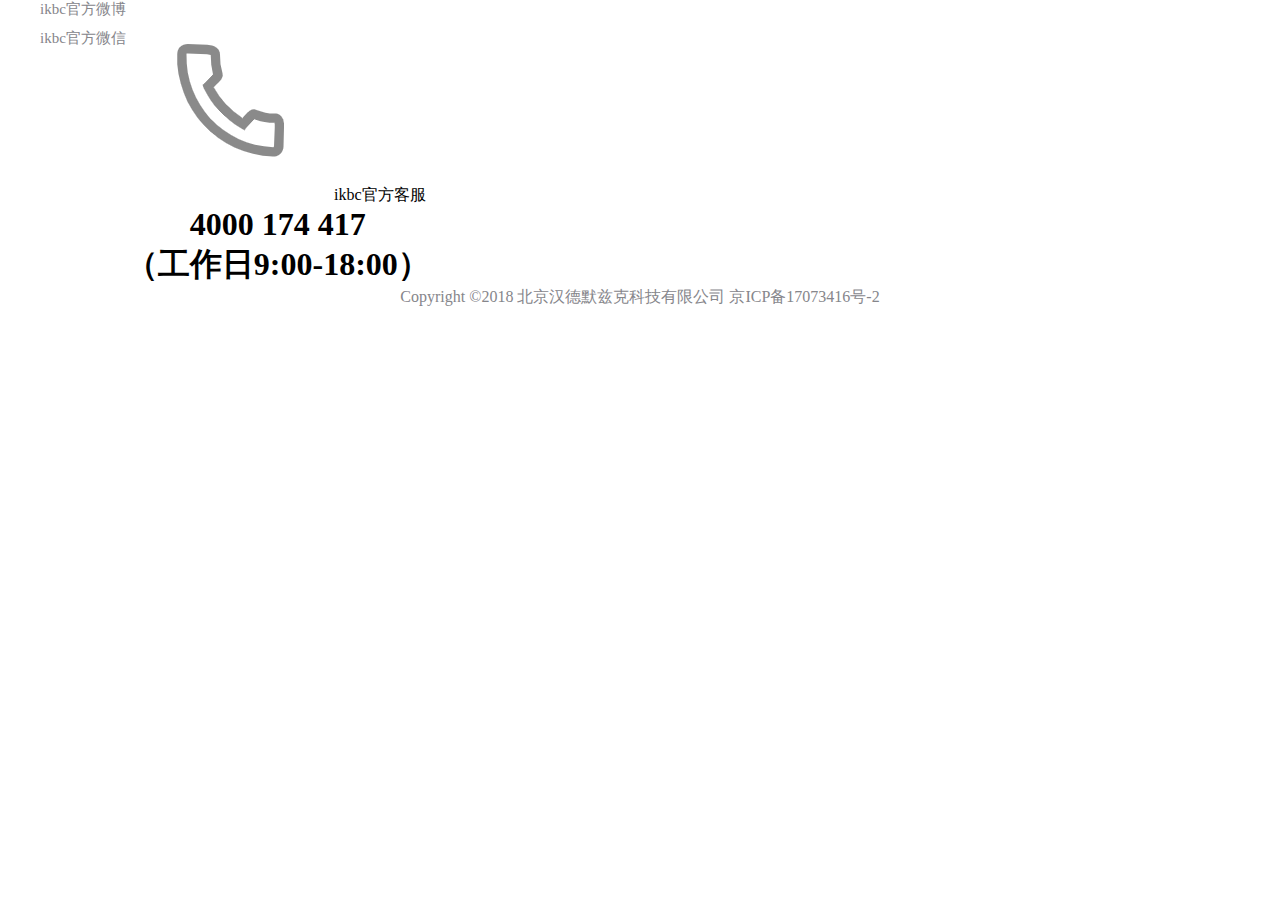
==== public/footer.html @ f583baa2 "页头、页脚部分代码" ====
<!DOCTYPE html>
<html lang="zh">
<head>
    <meta charset="UTF-8">
    <meta name="viewport" content="width=device-width, initial-scale=1.0">
    <meta http-equiv="X-UA-Compatible" content="ie=edge">
    <title>网页脚</title>
    <link rel="stylesheet" href="css/footer.css">
</head>
<body>
    <footer>
        <div>
            <ul>
                <li>ikbc官方微博</li>
                <li>ikbc官方微信</li>
            </ul>
            <div>
                <img src="images/serve.png">
                <span>ikbc官方客服</span>
                <h1>4000 174 417</h1>
                <h1>（工作日9:00-18:00）</h1>
            </div>
        </div>
        <span>Copyright ©2018 北京汉德默兹克科技有限公司 京ICP备17073416号-2</span>
    </footer>
</body>
</html>
---- public/css/footer.css ----
*{
    margin: 0;
    padding: 0;
}
footer{
    width: 1200px;
    margin: 0 auto;
    text-align: center;
}
footer>div{
    display: flex;
    /* 改写弹性布局了 */
}
footer>span{
    color: #86868b;
}
footer ul{
    list-style: none;
}
footer ul>li{
    font-size: 15px;
    margin-bottom: 10px;
    color: #86868b;
}
footer>div>div{

}
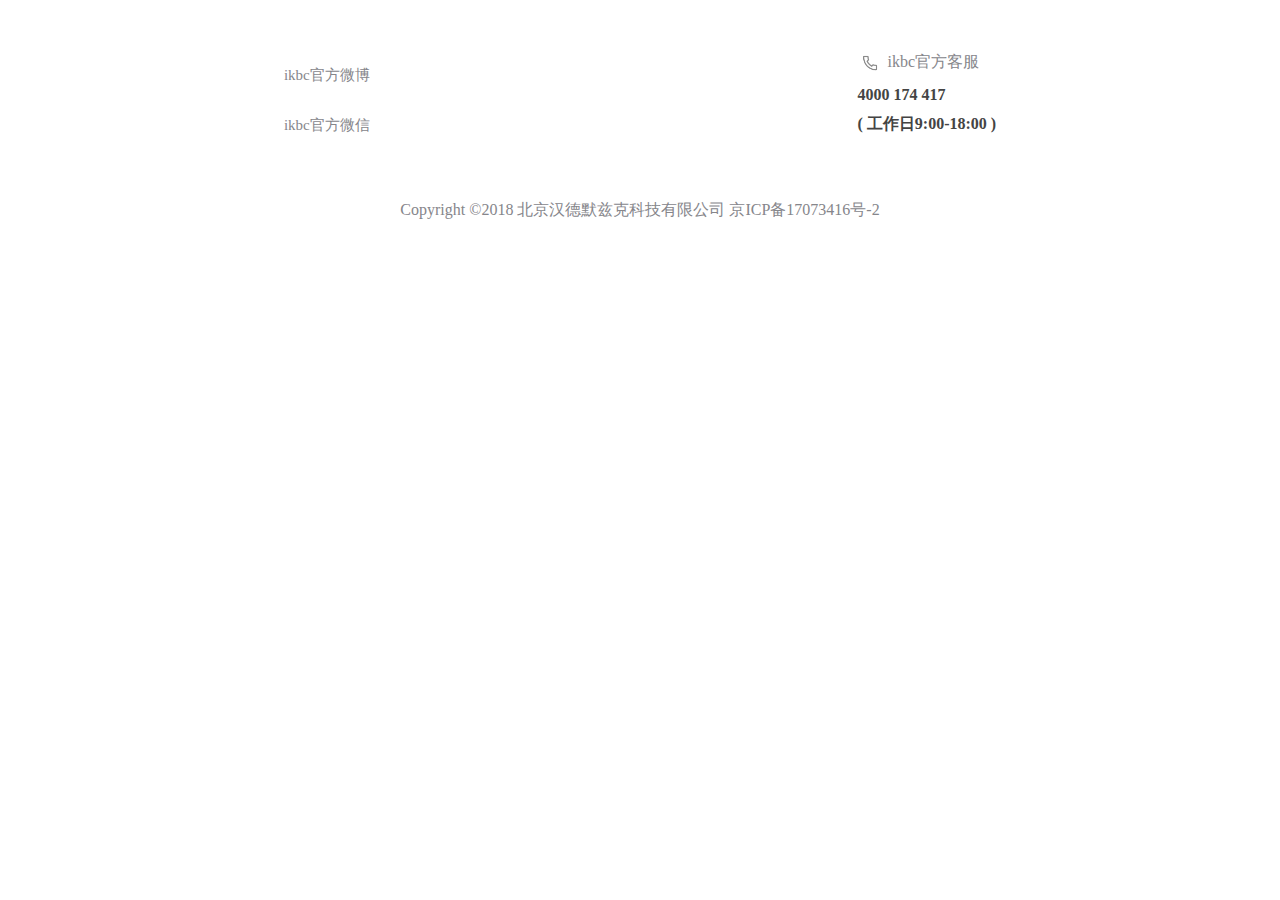
==== commit e5a76ccb: "网页头部尾部" ====
--- a/public/footer.html
+++ b/public/footer.html
@@ -18,7 +18,7 @@
                 <img src="images/serve.png">
                 <span>ikbc官方客服</span>
                 <h1>4000 174 417</h1>
-                <h1>（工作日9:00-18:00）</h1>
+                <h1>( 工作日9:00-18:00 )</h1>
             </div>
         </div>
         <span>Copyright ©2018 北京汉德默兹克科技有限公司 京ICP备17073416号-2</span>
--- a/public/css/footer.css
+++ b/public/css/footer.css
@@ -1,27 +1,57 @@
+/* cssreset */
 *{
     margin: 0;
     padding: 0;
 }
+/* 网页脚整体样式及定位 */
 footer{
     width: 1200px;
     margin: 0 auto;
     text-align: center;
 }
-footer>div{
-    display: flex;
-    /* 改写弹性布局了 */
+/* 使用弹性布局给联系方式和客服做布局 */
+/* 先做好弹性容器内ul和div内的布局 */
+footer ul{
+    text-align: center;
 }
-footer>span{
+footer ul>li{
+    height: 50px;
+    line-height: 50px;
+}
+footer span{
     color: #86868b;
 }
 footer ul{
+    height: 100px;
     list-style: none;
+    margin-top: 50px;
 }
 footer ul>li{
     font-size: 15px;
-    margin-bottom: 10px;
     color: #86868b;
 }
 footer>div>div{
-
+    height: 100px;
+    text-align: left;
+    margin-top: 50px;
+}
+footer>div>div>img{
+    width: 26px;
+    vertical-align: middle;
+}
+footer>div>div>h1{
+    font-size: 16px;
+    color: rgb(68, 68, 68);
+    margin-top: 10px;
+}
+/* footer>div>div>div{
+    display: inline-block;
+    height: 26px;
+    line-height: 26px;
+} */
+/* 弹性布局 */
+footer>div{
+    height: 200px;
+    display: flex;
+    justify-content: space-around;
 }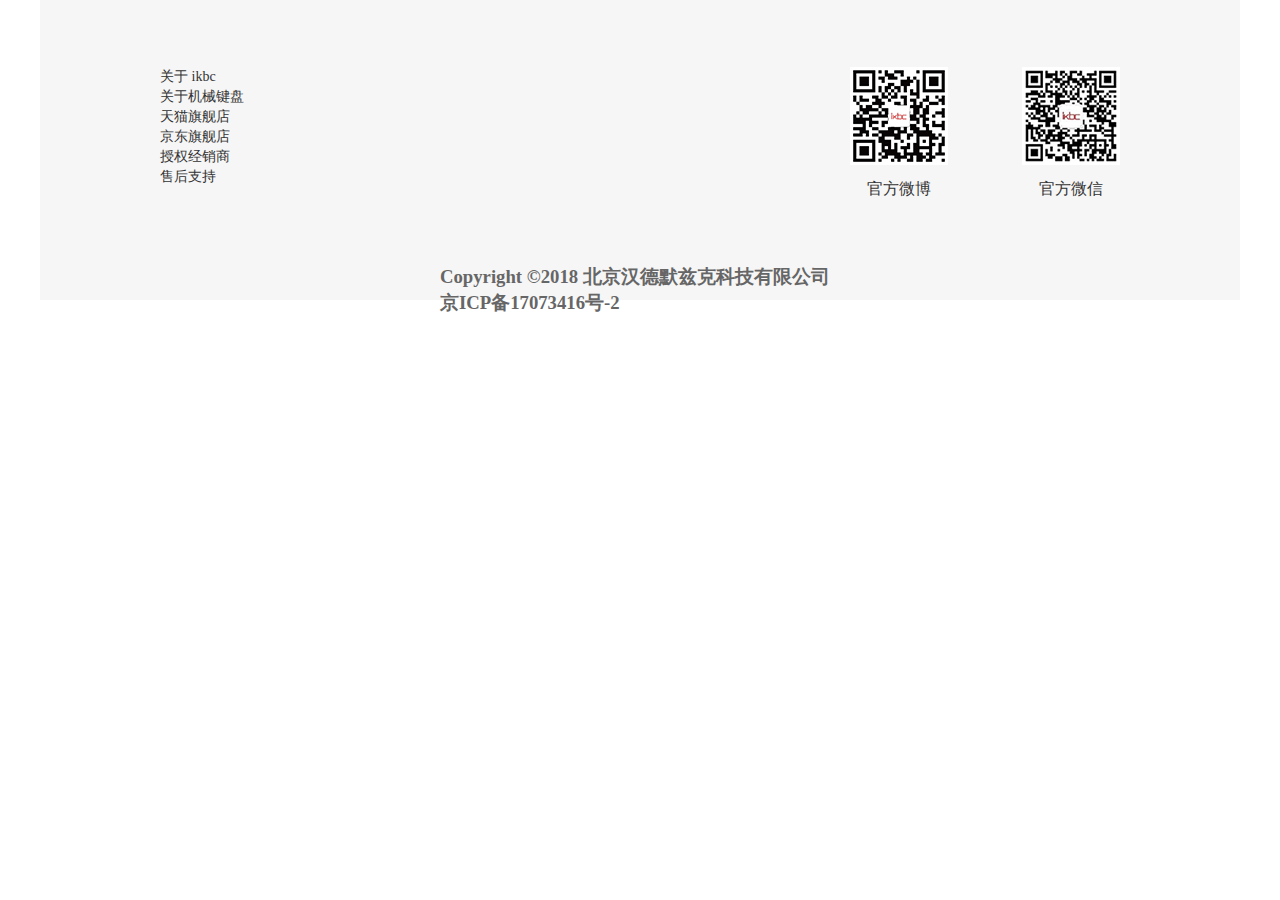
==== commit 430a38e5: "网页尾部" ====
--- a/public/footer.html
+++ b/public/footer.html
@@ -1,27 +1,49 @@
 <!DOCTYPE html>
-<html lang="zh">
+<html lang="en">
 <head>
     <meta charset="UTF-8">
     <meta name="viewport" content="width=device-width, initial-scale=1.0">
     <meta http-equiv="X-UA-Compatible" content="ie=edge">
-    <title>网页脚</title>
+    <title>网页底部</title>
     <link rel="stylesheet" href="css/footer.css">
 </head>
 <body>
     <footer>
-        <div>
+        <div class="footerContent">
+            <!-- 左侧列表 -->
             <ul>
-                <li>ikbc官方微博</li>
-                <li>ikbc官方微信</li>
+                <li>
+                    <a href="">关于 ikbc</a>
+                </li>
+                <li>
+                    <a href="">关于机械键盘</a>
+                </li>
+                <li>
+                    <a href="">天猫旗舰店</a>
+                </li>
+                <li>
+                    <a href="">京东旗舰店</a>
+                </li>
+                <li>
+                    <a href="">授权经销商</a>
+                </li>
+                <li>
+                    <a href="">售后支持</a>
+                </li>
             </ul>
+            <!-- 右侧二维码 -->
             <div>
-                <img src="images/serve.png">
-                <span>ikbc官方客服</span>
-                <h1>4000 174 417</h1>
-                <h1>( 工作日9:00-18:00 )</h1>
+                <div>
+                    <img src="images/resource/weibo.jpg" alt="官方微博 ikbc">
+                    <p>官方微博</p>
+                </div>
+                <div>
+                    <img src="images/resource/wechat.jpg" alt="官方微信公众号 ikbc">
+                    <p>官方微信</p>
+                </div>
             </div>
         </div>
-        <span>Copyright ©2018 北京汉德默兹克科技有限公司 京ICP备17073416号-2</span>
+        <h3>Copyright ©2018 北京汉德默兹克科技有限公司 京ICP备17073416号-2</h3>
     </footer>
 </body>
 </html>--- a/public/css/footer.css
+++ b/public/css/footer.css
@@ -1,57 +1,62 @@
-/* cssreset */
 *{
     margin: 0;
     padding: 0;
 }
-/* 网页脚整体样式及定位 */
+/* 网页尾部大布局,宽高等 */
 footer{
     width: 1200px;
+    height: 300px;
     margin: 0 auto;
+    background-color: #f6f6f6;
+    position: relative;
+}
+/* 弹性布局容器样式(大) */
+.footerContent{
+    display: flex;
+    flex-wrap: nowrap;
+    justify-content: space-between;
+}
+/* 列表布局 */
+.footerContent>ul{
+    list-style: none;
+    margin-top: 67px;
+    margin-left: 120px;
+}
+.footerContent>ul>li{
+    height: 20px;
+}
+.footerContent>ul>li>a{
+    text-decoration: none;
+    font-size: 14px;
+    color: #333;
+}
+/* 弹性布局容器样式(小) */
+.footerContent>div{
+    margin-top: 67px;
+    margin-right: 120px;
+    width: 270px;
+    display: flex;
+    flex-wrap: nowrap;
+    justify-content: space-between;
+}
+.footerContent>div>div{
     text-align: center;
 }
-/* 使用弹性布局给联系方式和客服做布局 */
-/* 先做好弹性容器内ul和div内的布局 */
-footer ul{
-    text-align: center;
-}
-footer ul>li{
-    height: 50px;
-    line-height: 50px;
-}
-footer span{
-    color: #86868b;
-}
-footer ul{
-    height: 100px;
-    list-style: none;
-    margin-top: 50px;
-}
-footer ul>li{
-    font-size: 15px;
-    color: #86868b;
-}
-footer>div>div{
-    height: 100px;
-    text-align: left;
-    margin-top: 50px;
-}
-footer>div>div>img{
-    width: 26px;
-    vertical-align: middle;
-}
-footer>div>div>h1{
+.footerContent>div p{
+    color: #333;
     font-size: 16px;
-    color: rgb(68, 68, 68);
     margin-top: 10px;
 }
-/* footer>div>div>div{
-    display: inline-block;
-    height: 26px;
-    line-height: 26px;
-} */
-/* 弹性布局 */
-footer>div{
-    height: 200px;
-    display: flex;
-    justify-content: space-around;
+
+
+
+footer h3{
+    display: block;
+    width: 400px;
+    height: 16px;
+    position: absolute;
+    left: 50%;
+    bottom: 20px;
+    margin-left: -200px;
+    color: #666;
 }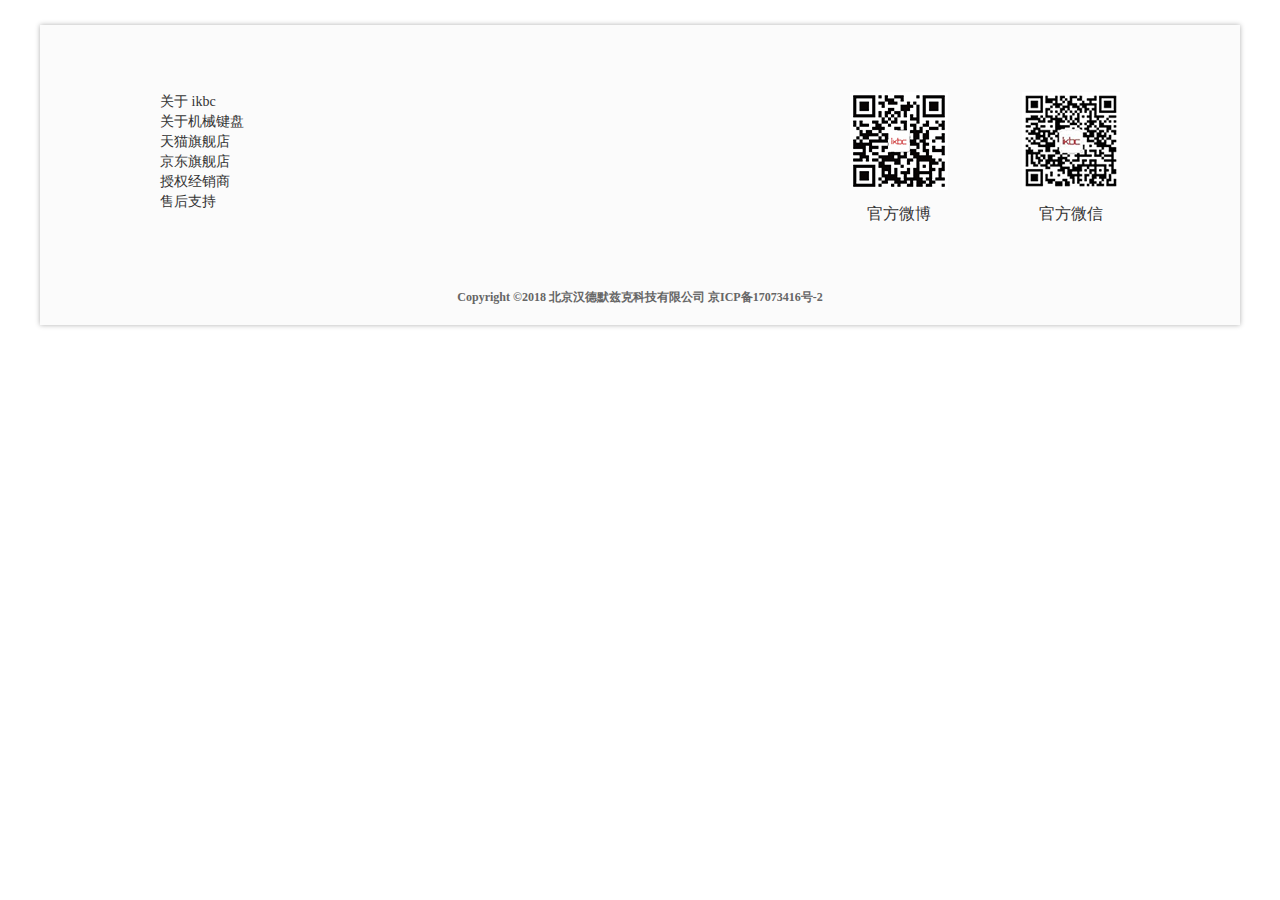
==== commit f9b6abd1: "开始新页面series" ====
--- a/public/footer.html
+++ b/public/footer.html
@@ -1,49 +1,49 @@
 <!DOCTYPE html>
 <html lang="en">
-<head>
-    <meta charset="UTF-8">
-    <meta name="viewport" content="width=device-width, initial-scale=1.0">
-    <meta http-equiv="X-UA-Compatible" content="ie=edge">
+  <head>
+    <meta charset="UTF-8" />
+    <meta name="viewport" content="width=device-width, initial-scale=1.0" />
+    <meta http-equiv="X-UA-Compatible" content="ie=edge" />
     <title>网页底部</title>
-    <link rel="stylesheet" href="css/footer.css">
-</head>
-<body>
+    <link rel="stylesheet" href="css/footer.css" />
+  </head>
+  <body>
     <footer>
-        <div class="footerContent">
-            <!-- 左侧列表 -->
-            <ul>
-                <li>
-                    <a href="">关于 ikbc</a>
-                </li>
-                <li>
-                    <a href="">关于机械键盘</a>
-                </li>
-                <li>
-                    <a href="">天猫旗舰店</a>
-                </li>
-                <li>
-                    <a href="">京东旗舰店</a>
-                </li>
-                <li>
-                    <a href="">授权经销商</a>
-                </li>
-                <li>
-                    <a href="">售后支持</a>
-                </li>
-            </ul>
-            <!-- 右侧二维码 -->
-            <div>
-                <div>
-                    <img src="images/resource/weibo.jpg" alt="官方微博 ikbc">
-                    <p>官方微博</p>
-                </div>
-                <div>
-                    <img src="images/resource/wechat.jpg" alt="官方微信公众号 ikbc">
-                    <p>官方微信</p>
-                </div>
-            </div>
+      <div class="footerContent">
+        <!-- 左侧列表 -->
+        <ul>
+          <li>
+            <a href="">关于 ikbc</a>
+          </li>
+          <li>
+            <a href="">关于机械键盘</a>
+          </li>
+          <li>
+            <a href="">天猫旗舰店</a>
+          </li>
+          <li>
+            <a href="">京东旗舰店</a>
+          </li>
+          <li>
+            <a href="">授权经销商</a>
+          </li>
+          <li>
+            <a href="">售后支持</a>
+          </li>
+        </ul>
+        <!-- 右侧二维码 -->
+        <div>
+          <div>
+            <img src="images/resource/weibo.jpg" alt="官方微博 ikbc" />
+            <p>官方微博</p>
+          </div>
+          <div>
+            <img src="images/resource/wechat.jpg" alt="官方微信公众号 ikbc" />
+            <p>官方微信</p>
+          </div>
         </div>
-        <h3>Copyright ©2018 北京汉德默兹克科技有限公司 京ICP备17073416号-2</h3>
+      </div>
+      <h3>Copyright ©2018 北京汉德默兹克科技有限公司 京ICP备17073416号-2</h3>
     </footer>
-</body>
-</html>+  </body>
+</html>
--- a/public/css/footer.css
+++ b/public/css/footer.css
@@ -1,62 +1,65 @@
-*{
-    margin: 0;
-    padding: 0;
+* {
+  margin: 0;
+  padding: 0;
 }
 /* 网页尾部大布局,宽高等 */
-footer{
-    width: 1200px;
-    height: 300px;
-    margin: 0 auto;
-    background-color: #f6f6f6;
-    position: relative;
+footer {
+  width: 1200px;
+  height: 300px;
+  margin: 25px auto;
+  background-color: #fbfbfb;
+  /* background-image: url("../images/resource/footerbg.png");
+    background-repeat: repeat-x; */
+  position: relative;
+  box-shadow: 0 0 5px #00000050;
 }
 /* 弹性布局容器样式(大) */
-.footerContent{
-    display: flex;
-    flex-wrap: nowrap;
-    justify-content: space-between;
+.footerContent {
+  display: flex;
+  flex-wrap: nowrap;
+  justify-content: space-between;
 }
 /* 列表布局 */
-.footerContent>ul{
-    list-style: none;
-    margin-top: 67px;
-    margin-left: 120px;
+.footerContent > ul {
+  list-style: none;
+  margin-top: 67px;
+  margin-left: 120px;
 }
-.footerContent>ul>li{
-    height: 20px;
+.footerContent > ul > li {
+  height: 20px;
 }
-.footerContent>ul>li>a{
-    text-decoration: none;
-    font-size: 14px;
-    color: #333;
+.footerContent > ul > li > a {
+  text-decoration: none;
+  font-size: 14px;
+  color: #333;
 }
 /* 弹性布局容器样式(小) */
-.footerContent>div{
-    margin-top: 67px;
-    margin-right: 120px;
-    width: 270px;
-    display: flex;
-    flex-wrap: nowrap;
-    justify-content: space-between;
+.footerContent > div {
+  margin-top: 67px;
+  margin-right: 120px;
+  width: 270px;
+  display: flex;
+  flex-wrap: nowrap;
+  justify-content: space-between;
 }
-.footerContent>div>div{
-    text-align: center;
+.footerContent > div > div {
+  text-align: center;
 }
-.footerContent>div p{
-    color: #333;
-    font-size: 16px;
-    margin-top: 10px;
+.footerContent > div p {
+  color: #333;
+  font-size: 16px;
+  margin-top: 10px;
 }
 
-
-
-footer h3{
-    display: block;
-    width: 400px;
-    height: 16px;
-    position: absolute;
-    left: 50%;
-    bottom: 20px;
-    margin-left: -200px;
-    color: #666;
-}+footer h3 {
+  text-align: center;
+  display: block;
+  width: 400px;
+  height: 16px;
+  position: absolute;
+  left: 50%;
+  bottom: 20px;
+  margin-left: -200px;
+  font-size: 12px;
+  color: #666;
+}
